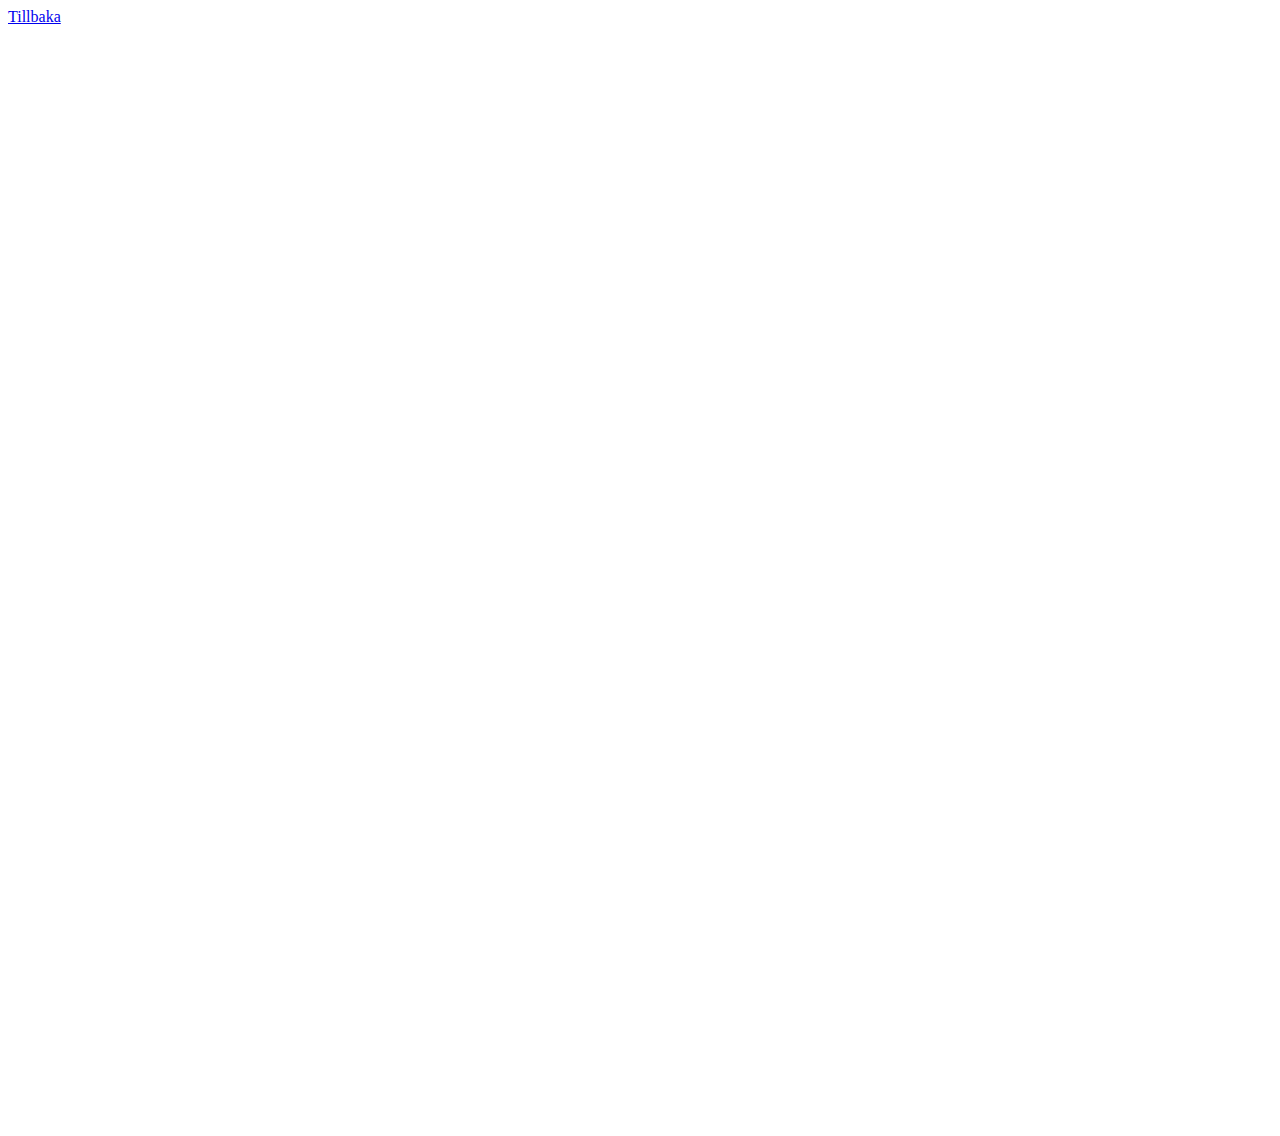
==== anmalan.html @ d84a9f6d "Create anmalan.html" ====
<!DOCTYPE html>
<html lang="en">
  <head>
    <meta charset="UTF-8" />
    <link rel="stylesheet" href="styles-anmalan.css" />
    <script src="script.js" defer></script>
    <title>Livets jävla fest   
    </title>
  </head>
  <body>
    <header class="header">
        <nav>
        <a href="index.html" class="button">Tillbaka</a>
      </nav>
    </header>
<iframe class="form" src="https://docs.google.com/forms/d/e/1FAIpQLSdo6OPAgyM0_MOLGtmEJbU4Fjo53ETyePSo5XuttCU1TiBY_g/viewform?embedded=true" width="640" height="1098" frameborder="0" marginheight="0" marginwidth="0">Läser in …</iframe>
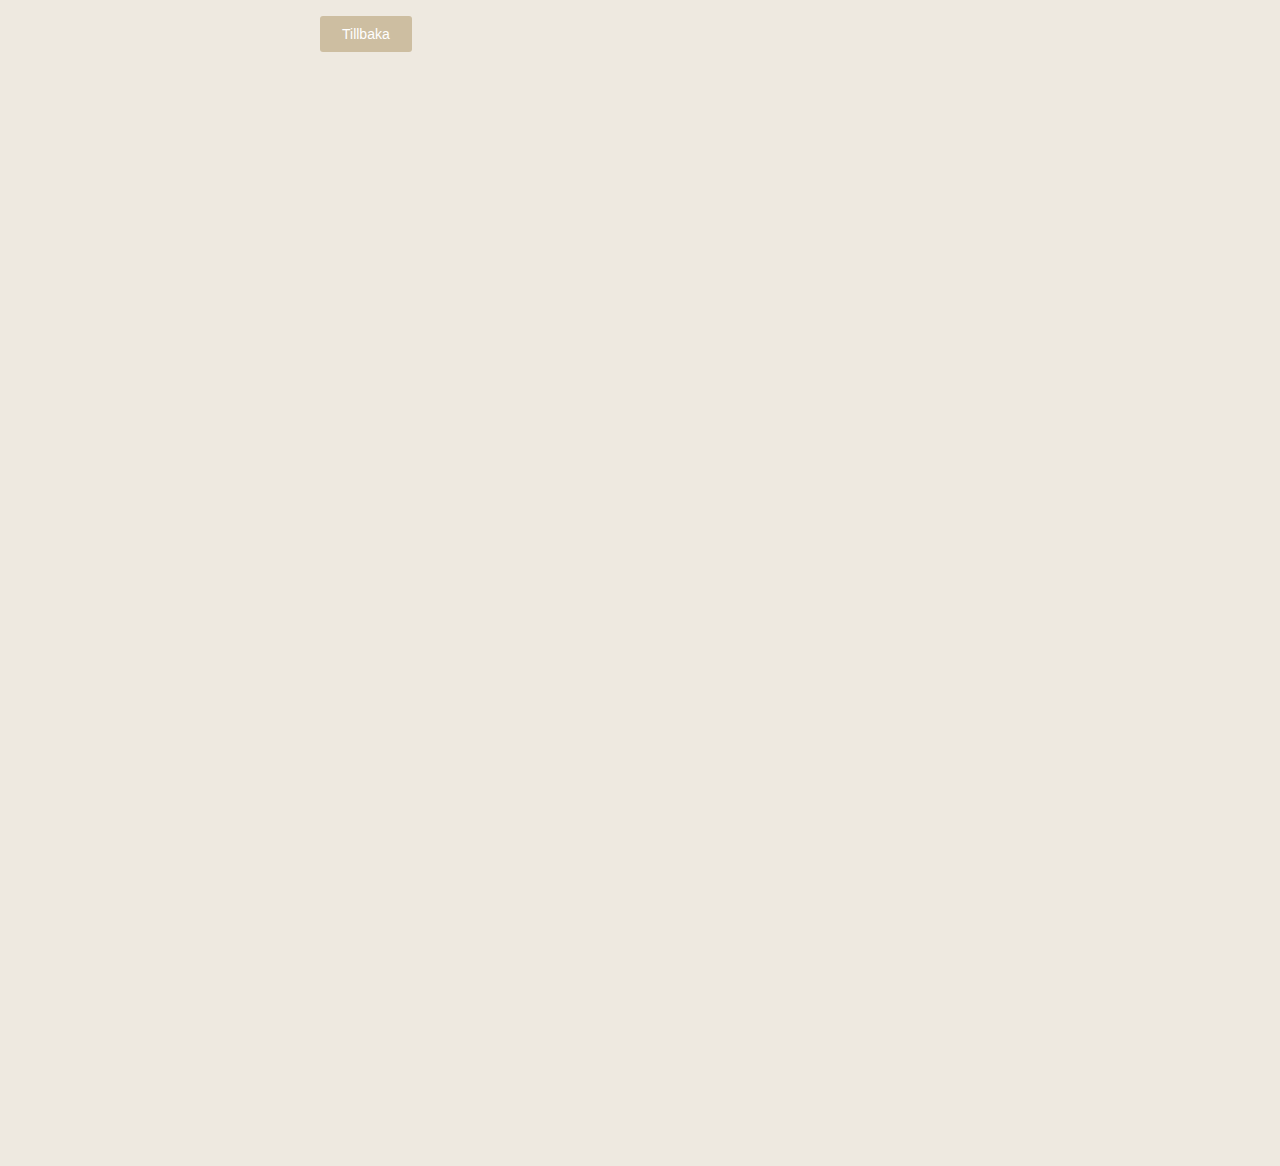
==== commit 06fffd1b: "hehe" ====
--- a/anmalan.html
+++ b/anmalan.html
@@ -1,16 +1,23 @@
 <!DOCTYPE html>
 <html lang="en">
-  <head>
-    <meta charset="UTF-8" />
-    <link rel="stylesheet" href="styles-anmalan.css" />
-    <script src="script.js" defer></script>
-    <title>Livets jävla fest   
-    </title>
-  </head>
-  <body>
-    <header class="header">
-        <nav>
-        <a href="index.html" class="button">Tillbaka</a>
-      </nav>
-    </header>
-<iframe class="form" src="https://docs.google.com/forms/d/e/1FAIpQLSdo6OPAgyM0_MOLGtmEJbU4Fjo53ETyePSo5XuttCU1TiBY_g/viewform?embedded=true" width="640" height="1098" frameborder="0" marginheight="0" marginwidth="0">Läser in …</iframe>
+
+<head>
+  <meta charset="UTF-8" />
+  <meta name="viewport" content="width=device-width, initial-scale=1.0">
+  <link rel="stylesheet" href="styles-anmalan.css" />
+  <script src="script.js" defer></script>
+  <title>Livets jävla fest
+  </title>
+</head>
+
+<body>
+  <nav>
+    <a href="index.html" class="button">Tillbaka</a>
+  </nav>
+  <iframe class="form"
+    src="https://docs.google.com/forms/d/e/1FAIpQLSdo6OPAgyM0_MOLGtmEJbU4Fjo53ETyePSo5XuttCU1TiBY_g/viewform?embedded=true"
+    width="640" height="1098" frameborder="0" marginheight="0" marginwidth="0">Läser in …
+  </iframe>
+</body>
+
+</html>--- a/styles-anmalan.css
+++ b/styles-anmalan.css
@@ -0,0 +1,45 @@
+body {
+  background-color: #eee9e0;
+  margin: 20px;
+}
+nav {
+  margin: auto;
+  max-width: 90vw;
+  width: 640px;
+  padding: 5px;
+}
+.button {
+  background-color: #cdbea1;
+  border: none;
+  color: #ffffff;
+  padding: 10px 22px;
+  text-align: center;
+  text-decoration: none;
+  font-family: Verdana, Geneva, Tahoma, sans-serif;
+  font-size: 14px;
+  border-radius: 3px;
+}
+.button:hover {
+  background-color: #bda981;
+  border: none;
+  color: white;
+}
+.form {
+  display: block;
+  margin-left: auto;
+  margin-right: auto;
+  width: 100%;
+}
+.input {
+  width: 100%;
+}
+/* MOBILE */
+@media (max-width: 640px) {
+  .nav {
+    max-width: 640px;
+  }
+.button {
+  margin: 4%;
+}
+}
+
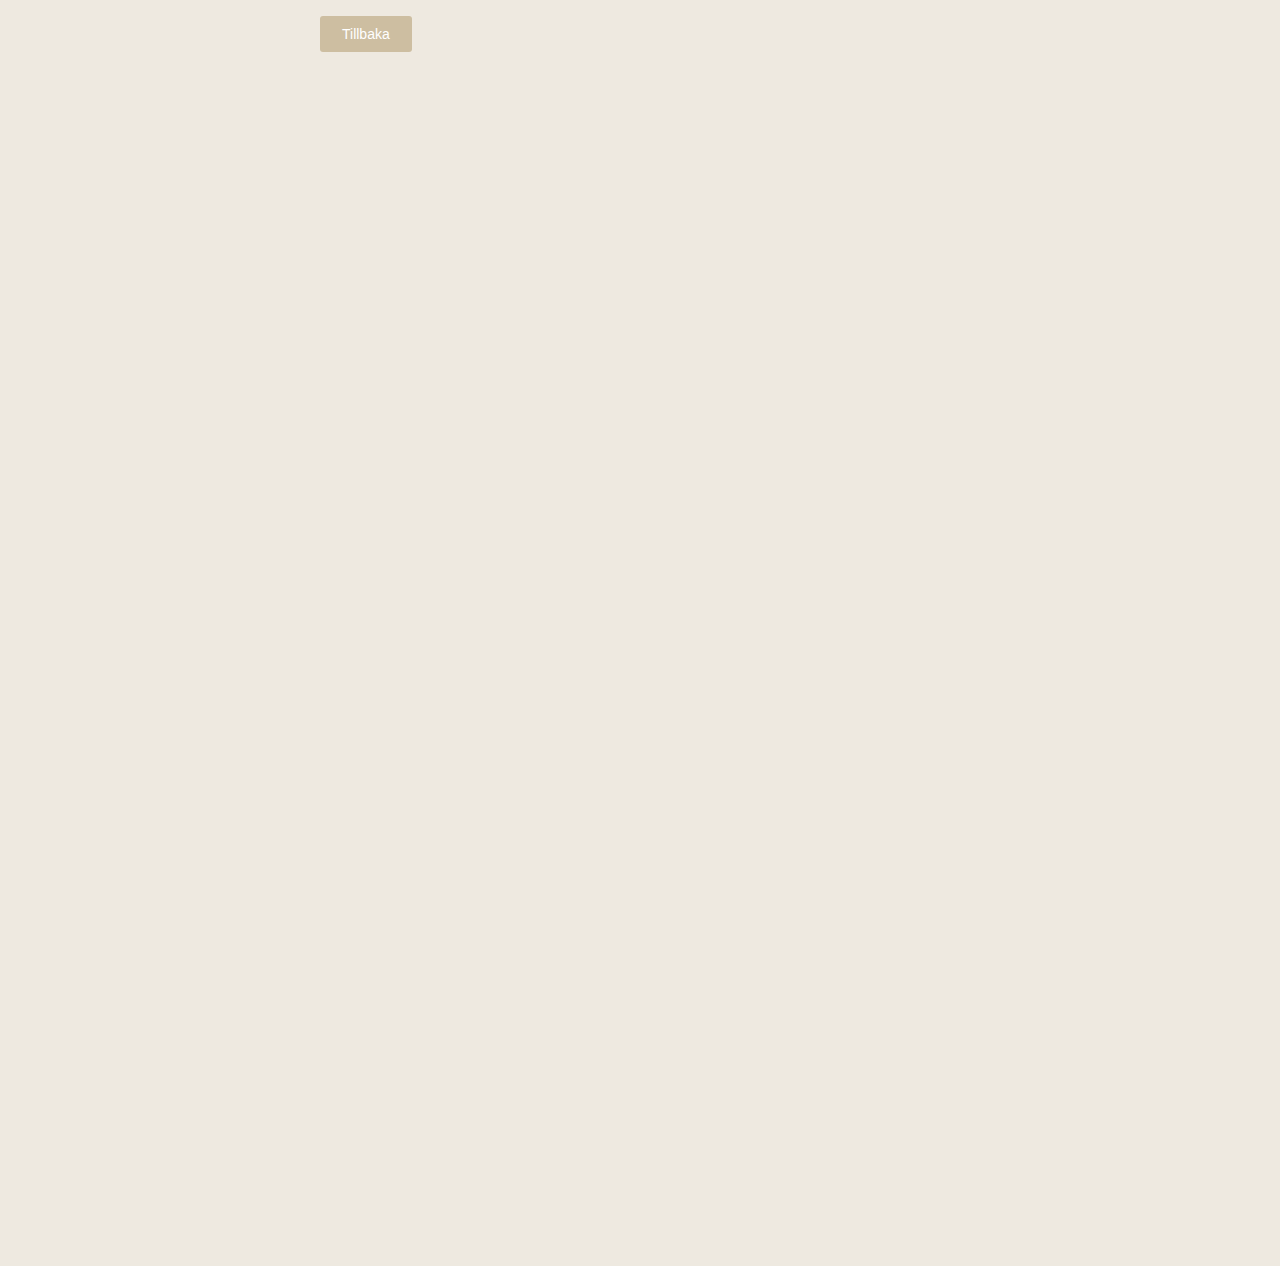
==== commit 281e3fd4: "scroll" ====
--- a/anmalan.html
+++ b/anmalan.html
@@ -4,8 +4,7 @@
 <head>
   <meta charset="UTF-8" />
   <meta name="viewport" content="width=device-width, initial-scale=1.0">
-  <link rel="stylesheet" href="styles-anmalan.css" />
-  <script src="script.js" defer></script>
+  <link rel="stylesheet" href="styles-anmalan.css"/>
   <title>Livets jävla fest
   </title>
 </head>
@@ -16,8 +15,8 @@
   </nav>
   <iframe class="form"
     src="https://docs.google.com/forms/d/e/1FAIpQLSdo6OPAgyM0_MOLGtmEJbU4Fjo53ETyePSo5XuttCU1TiBY_g/viewform?embedded=true"
-    width="640" height="1098" frameborder="0" marginheight="0" marginwidth="0">Läser in …
+    width="100%" height="100%" frameborder="0" marginheight="0" marginwidth="0" ​id="my-iframe-form">Läser in …
   </iframe>
+  ​​​<script>jQuery('iframe').load(function(){jQuery('html,body').animate({scrollTop: 0}, 'slow');});</script>
 </body>
-
 </html>--- a/styles-anmalan.css
+++ b/styles-anmalan.css
@@ -1,6 +1,7 @@
 body {
   background-color: #eee9e0;
   margin: 20px;
+  height: 1000px;
 }
 nav {
   margin: auto;
@@ -29,6 +30,7 @@
   margin-left: auto;
   margin-right: auto;
   width: 100%;
+  height: 120%;
 }
 .input {
   width: 100%;
@@ -37,9 +39,10 @@
 @media (max-width: 640px) {
   .nav {
     max-width: 640px;
+    height: 2000px;
   }
-.button {
+  .button {
   margin: 4%;
-}
+  }
 }
 
